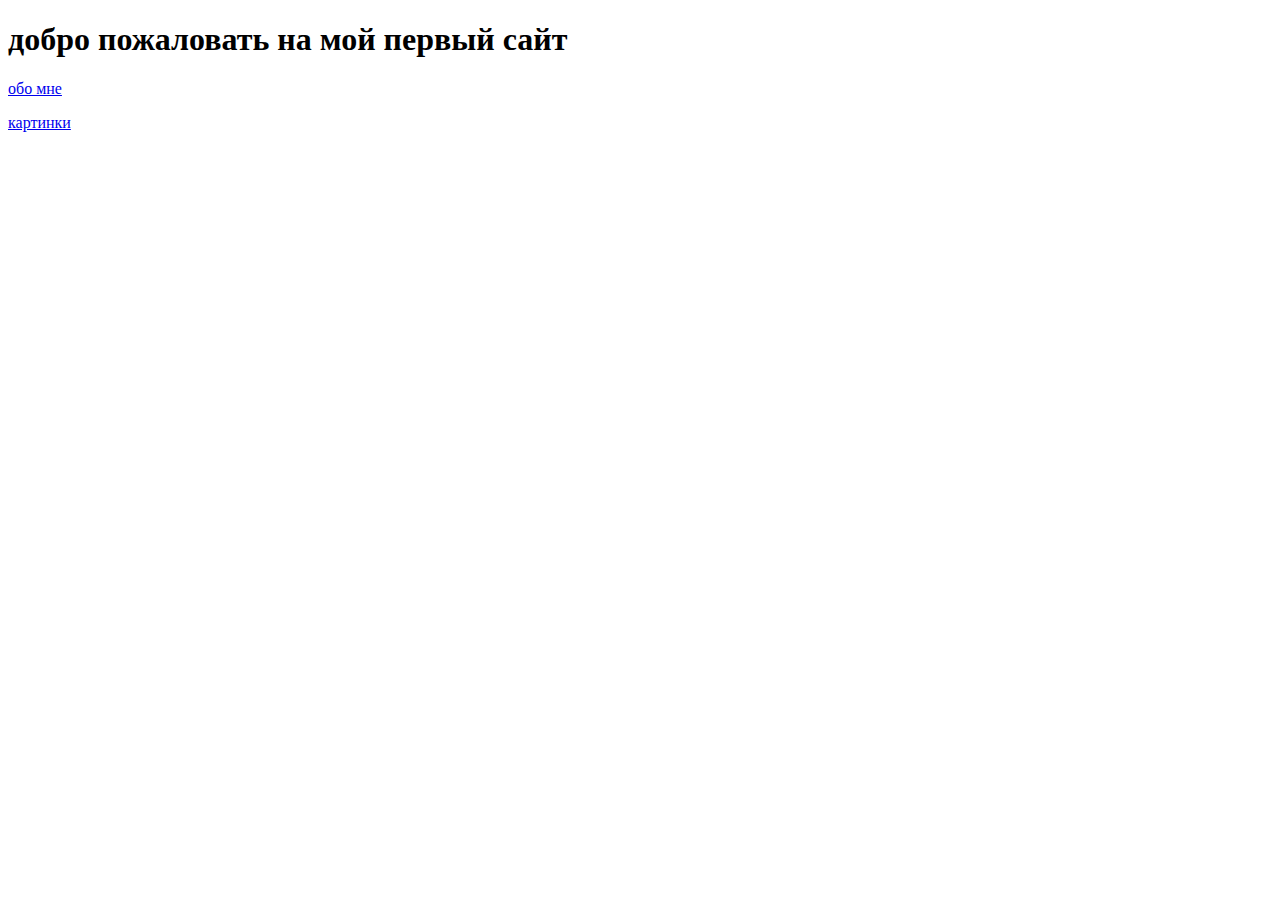
==== my_first_website/general_page.html @ fabd9c6a "first commit" ====
<!DOCTYPE html>
<html>
	<head>
		<title>Главная страница</title>
		<meta name="description" content="general page">
	</head>
	<body>
		<h1>добро пожаловать на мой первый сайт</h1>
		<p><a href="about\about_me.html">обо мне</a></p>
		<p><a href="general_pics.html">картинки</a></p>

	</body>
</html>
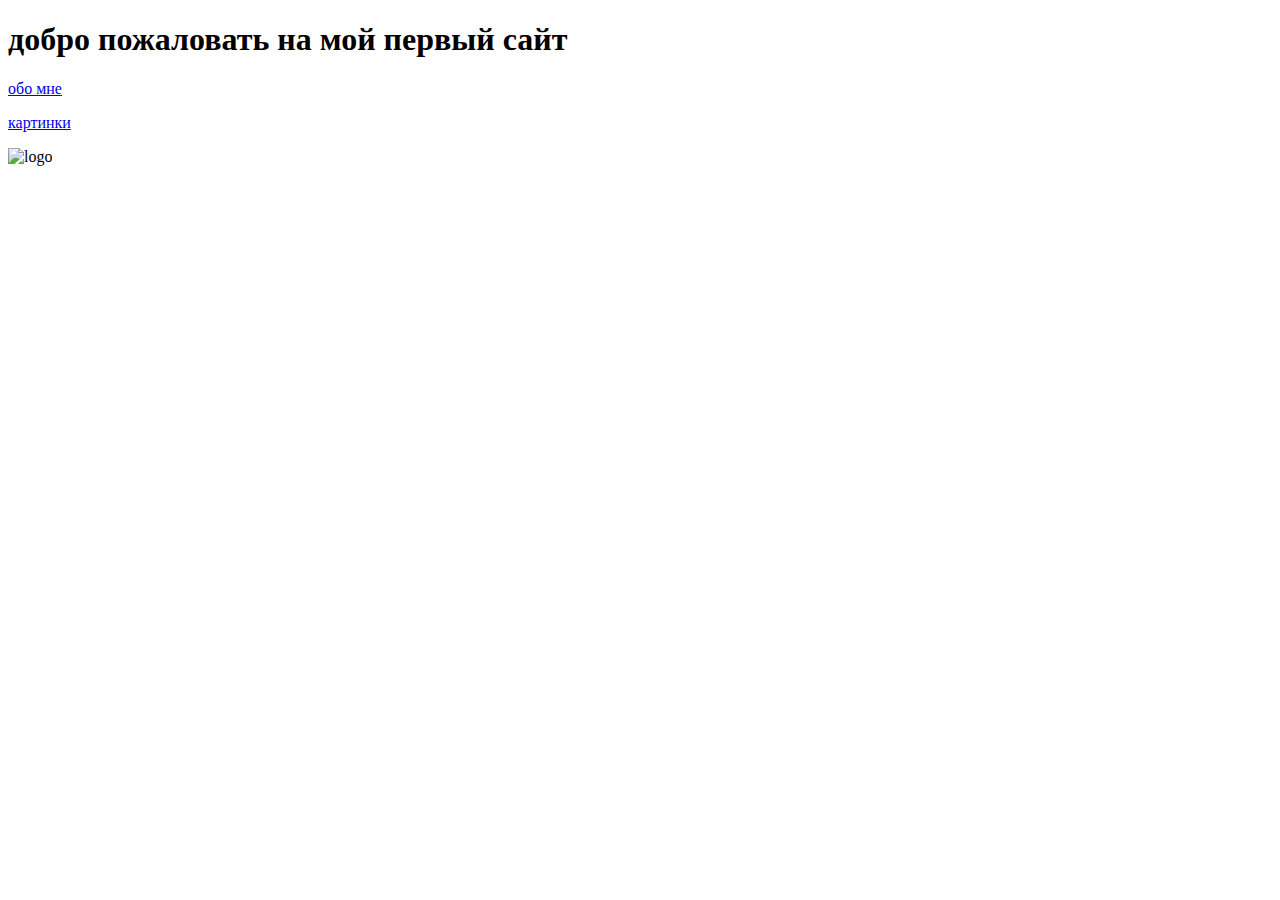
==== commit 2dae130a: "css start" ====
--- a/my_first_website/general_page.html
+++ b/my_first_website/general_page.html
@@ -2,12 +2,14 @@
 <html>
 	<head>
 		<title>Главная страница</title>
+		<link rel="stylesheet" href="/style.css">
 		<meta name="description" content="general page">
 	</head>
 	<body>
 		<h1>добро пожаловать на мой первый сайт</h1>
 		<p><a href="about\about_me.html">обо мне</a></p>
 		<p><a href="general_pics.html">картинки</a></p>
+		<img src="/Screenshot_3.png" alt="logo">
 
 	</body>
 </html>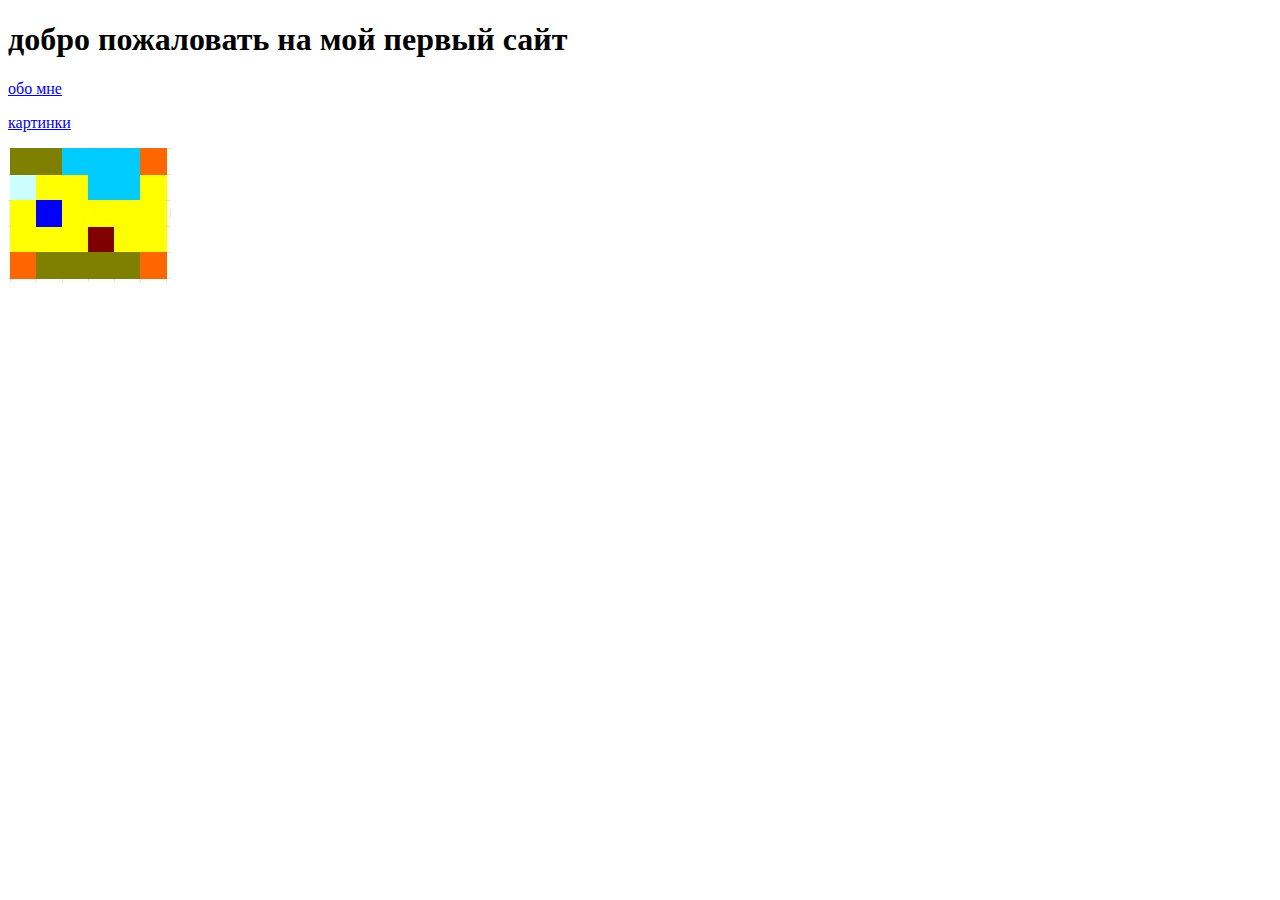
==== commit 6192fdac: "css2" ====
--- a/my_first_website/general_page.html
+++ b/my_first_website/general_page.html
@@ -9,7 +9,7 @@
 		<h1>добро пожаловать на мой первый сайт</h1>
 		<p><a href="about\about_me.html">обо мне</a></p>
 		<p><a href="general_pics.html">картинки</a></p>
-		<img src="/Screenshot_3.png" alt="logo">
+		<img src="/my_first_website/logo.png" alt="logo">
 
 	</body>
 </html>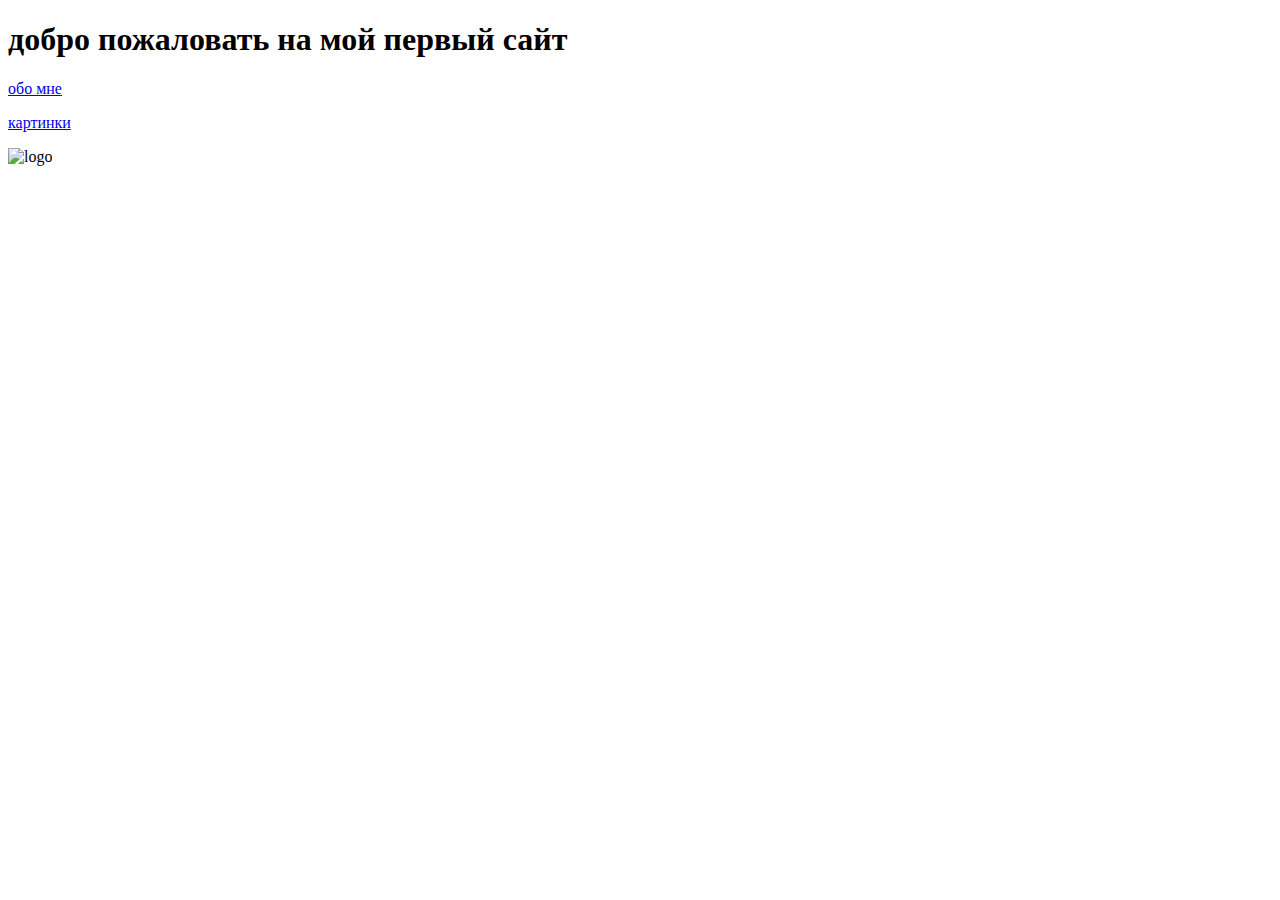
==== commit c812b276: "logo" ====
--- a/my_first_website/general_page.html
+++ b/my_first_website/general_page.html
@@ -9,7 +9,7 @@
 		<h1>добро пожаловать на мой первый сайт</h1>
 		<p><a href="about\about_me.html">обо мне</a></p>
 		<p><a href="general_pics.html">картинки</a></p>
-		<img src="/my_first_website/logo.png" alt="logo">
+		<img src="/logo.png" alt="logo">
 
 	</body>
 </html>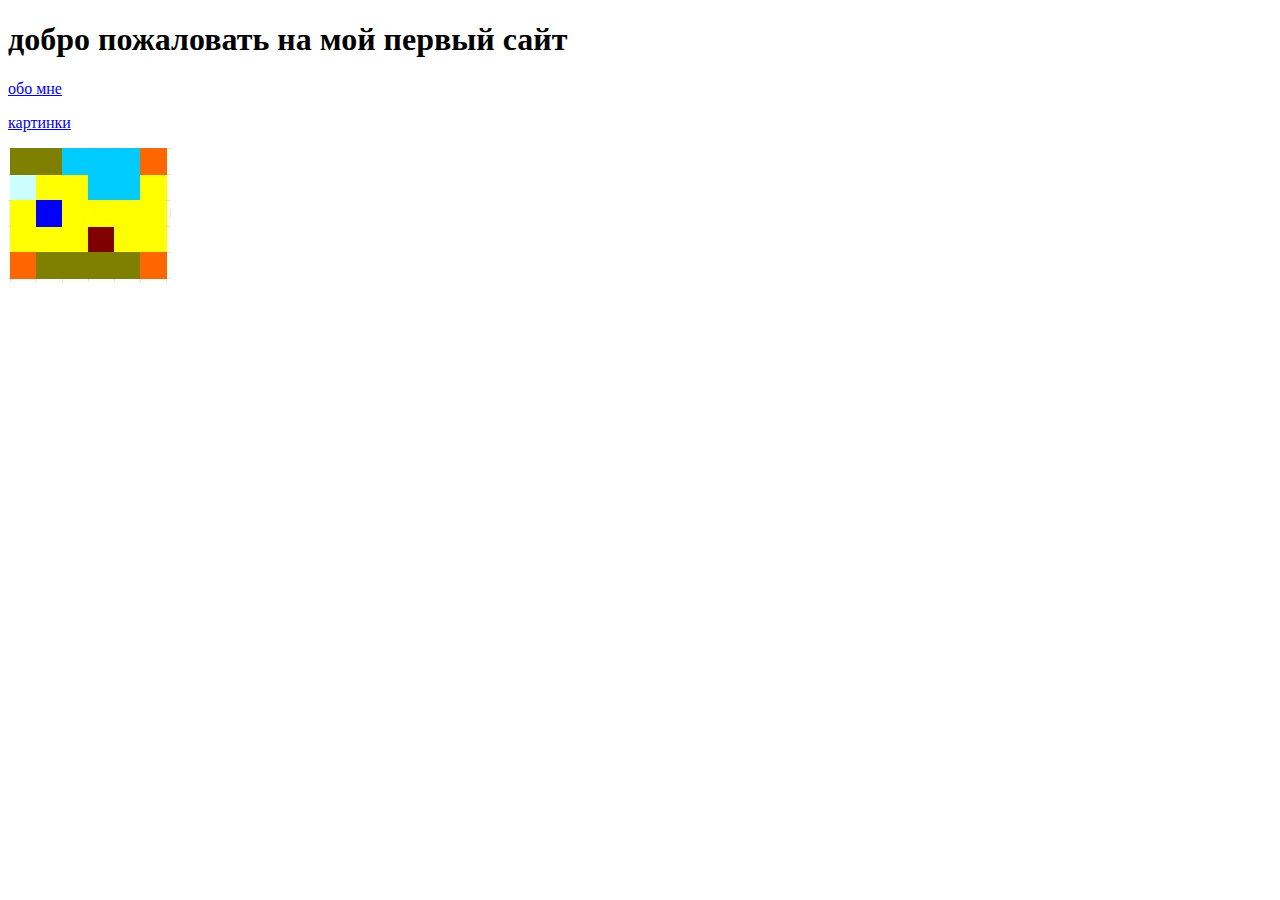
==== commit 3f86d1d2: "logo1" ====
--- a/my_first_website/general_page.html
+++ b/my_first_website/general_page.html
@@ -9,7 +9,7 @@
 		<h1>добро пожаловать на мой первый сайт</h1>
 		<p><a href="about\about_me.html">обо мне</a></p>
 		<p><a href="general_pics.html">картинки</a></p>
-		<img src="/logo.png" alt="logo">
+		<img src="/my_first_website/logo.png" alt="logo">
 
 	</body>
 </html>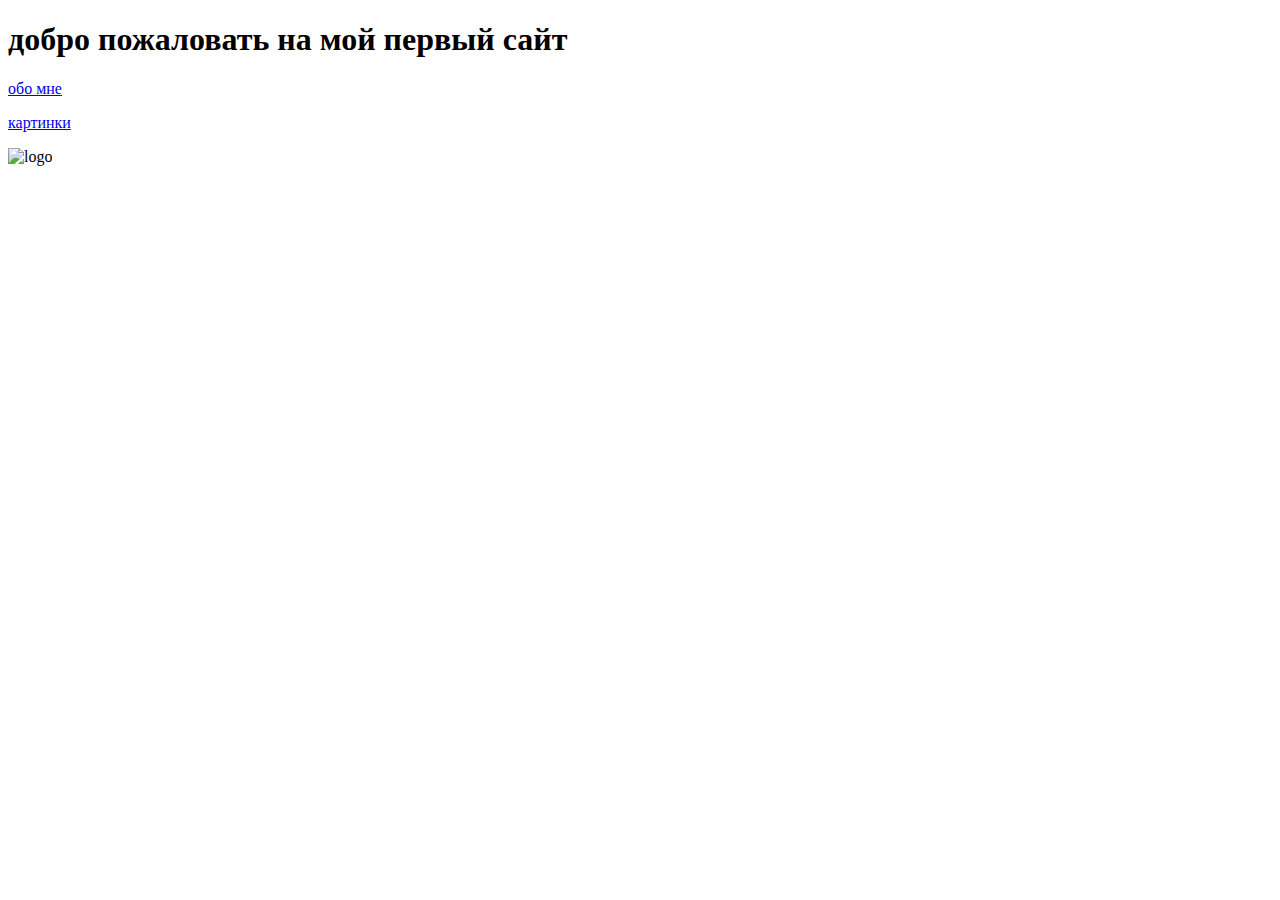
==== commit f8ca960a: "logo3" ====
--- a/my_first_website/general_page.html
+++ b/my_first_website/general_page.html
@@ -9,7 +9,7 @@
 		<h1>добро пожаловать на мой первый сайт</h1>
 		<p><a href="about\about_me.html">обо мне</a></p>
 		<p><a href="general_pics.html">картинки</a></p>
-		<img src="/my_first_website/logo.png" alt="logo">
+		<img src="/logo.png" alt="logo">
 
 	</body>
 </html>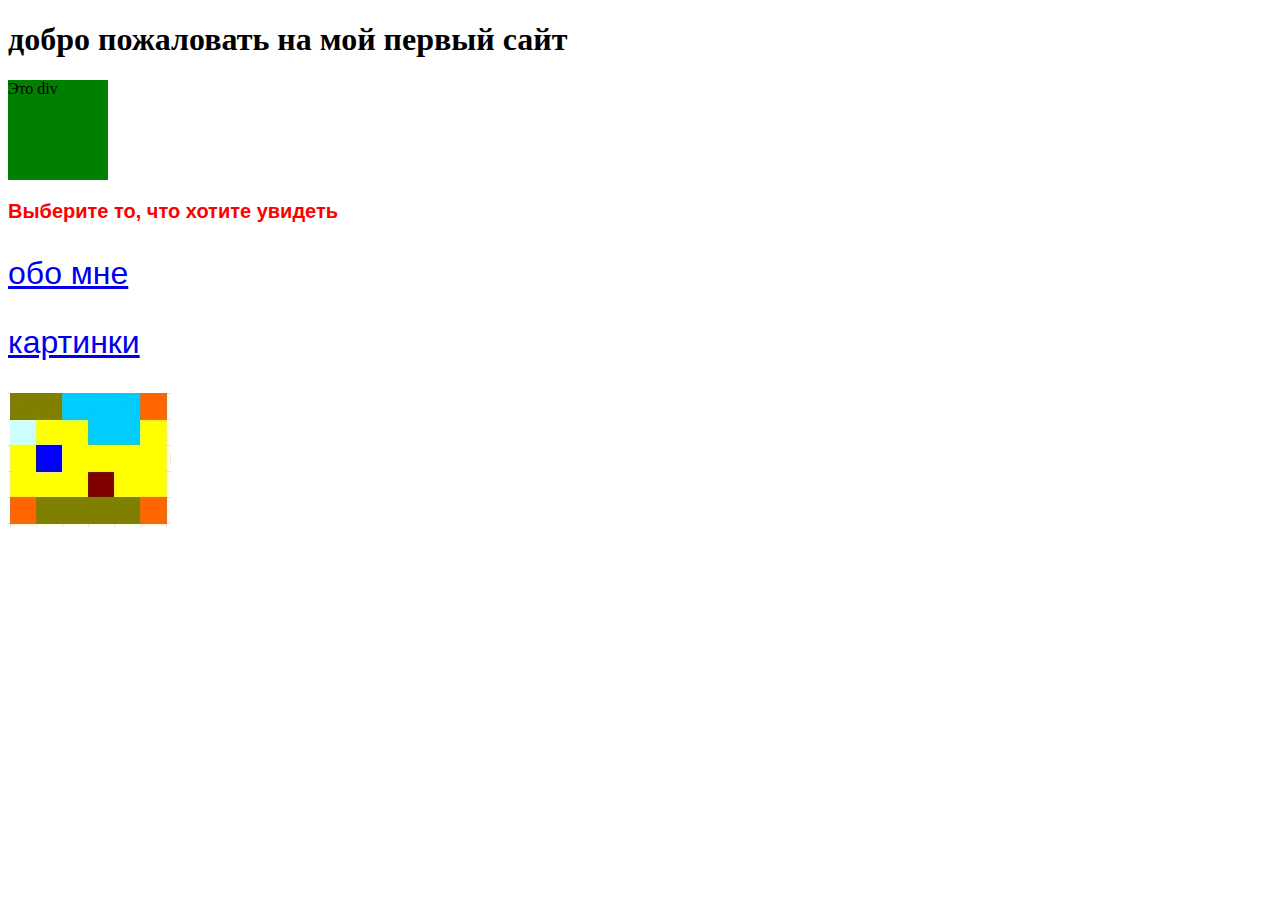
==== commit 548531f2: "style css" ====
--- a/my_first_website/general_page.html
+++ b/my_first_website/general_page.html
@@ -2,14 +2,16 @@
 <html>
 	<head>
 		<title>Главная страница</title>
-		<link rel="stylesheet" href="/style.css">
+		<link rel="stylesheet" href="style.css">
 		<meta name="description" content="general page">
 	</head>
 	<body>
 		<h1>добро пожаловать на мой первый сайт</h1>
+		<div id="mybox">Это div</div>
+		<p id="welcome">Выберите то, что хотите увидеть</p>
 		<p><a href="about\about_me.html">обо мне</a></p>
 		<p><a href="general_pics.html">картинки</a></p>
-		<img src="/logo.png" alt="logo">
+		<img src="logo.jpg" alt="logo">
 
 	</body>
 </html>--- a/my_first_website/style.css
+++ b/my_first_website/style.css
@@ -0,0 +1,14 @@
+p{
+    font-family: Helvetica, Arial, sans-serif;
+    font-size: 2em;
+    color: red;
+}
+#welcome{
+    font-size: 20px;
+    font-weight: bold;
+}
+#mybox{
+    background: green;
+    width: 100px;
+    height: 100px;
+}